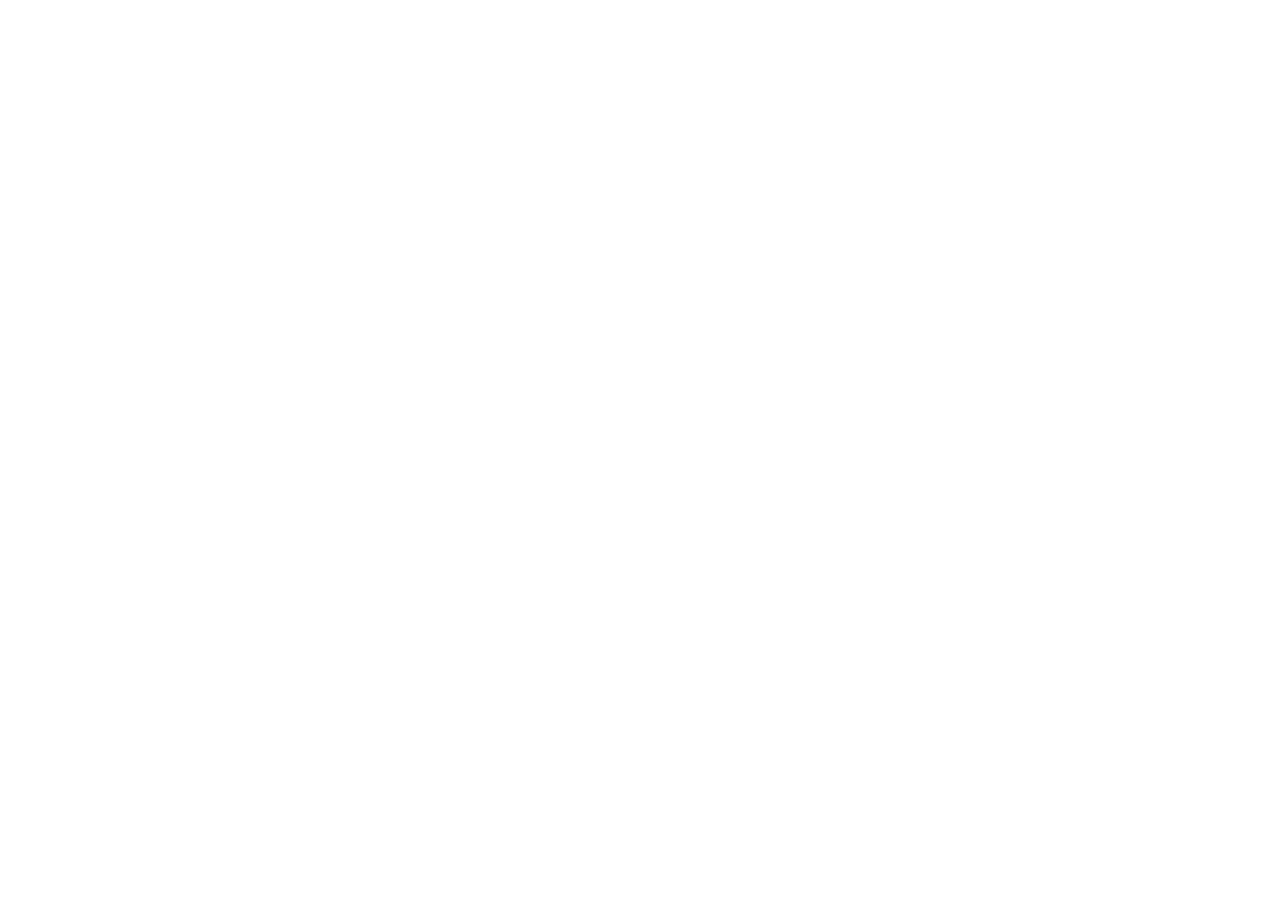
==== index.html @ 9d340137 "Inizializzazione progetto" ====
<!DOCTYPE html>
<html lang="it">
    <head>
        <meta charset="UTF-8">
        <meta http-equiv="X-UA-Compatible" content="IE=edge">
        <meta name="viewport" content="width=device-width, initial-scale=1.0">

        <title>FizzBuzz</title>
    </head>
    
    <body>
        
        <!-- Script -->
        <script type="text/javascript" src="js/script.js"></script>
    </body>
</html>
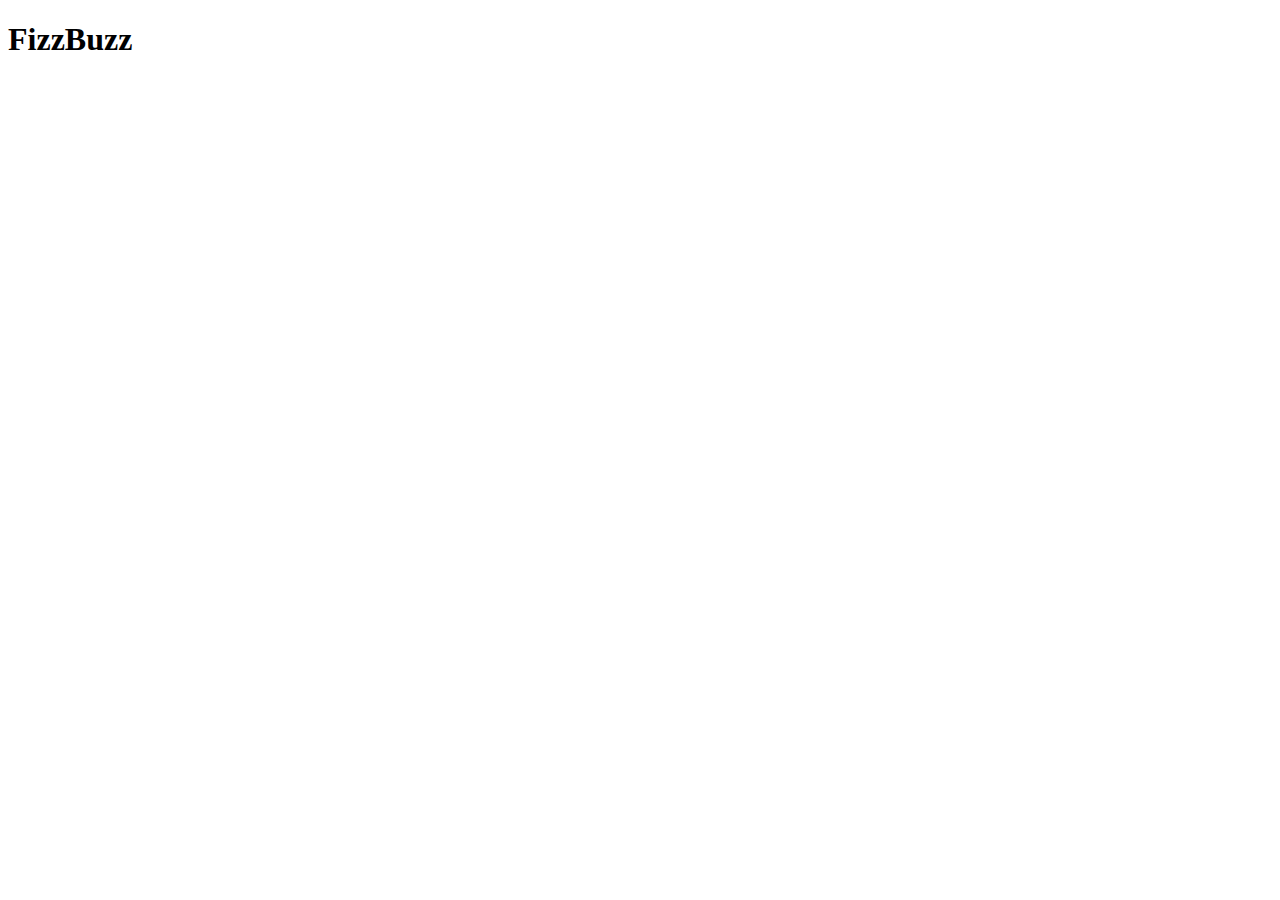
==== commit 5640379e: "Esercizio completato" ====
--- a/index.html
+++ b/index.html
@@ -9,8 +9,9 @@
     </head>
     
     <body>
-        
+        <h1>FizzBuzz</h1>
         <!-- Script -->
         <script type="text/javascript" src="js/script.js"></script>
     </body>
+    <!-- Crediti DM -->
 </html>